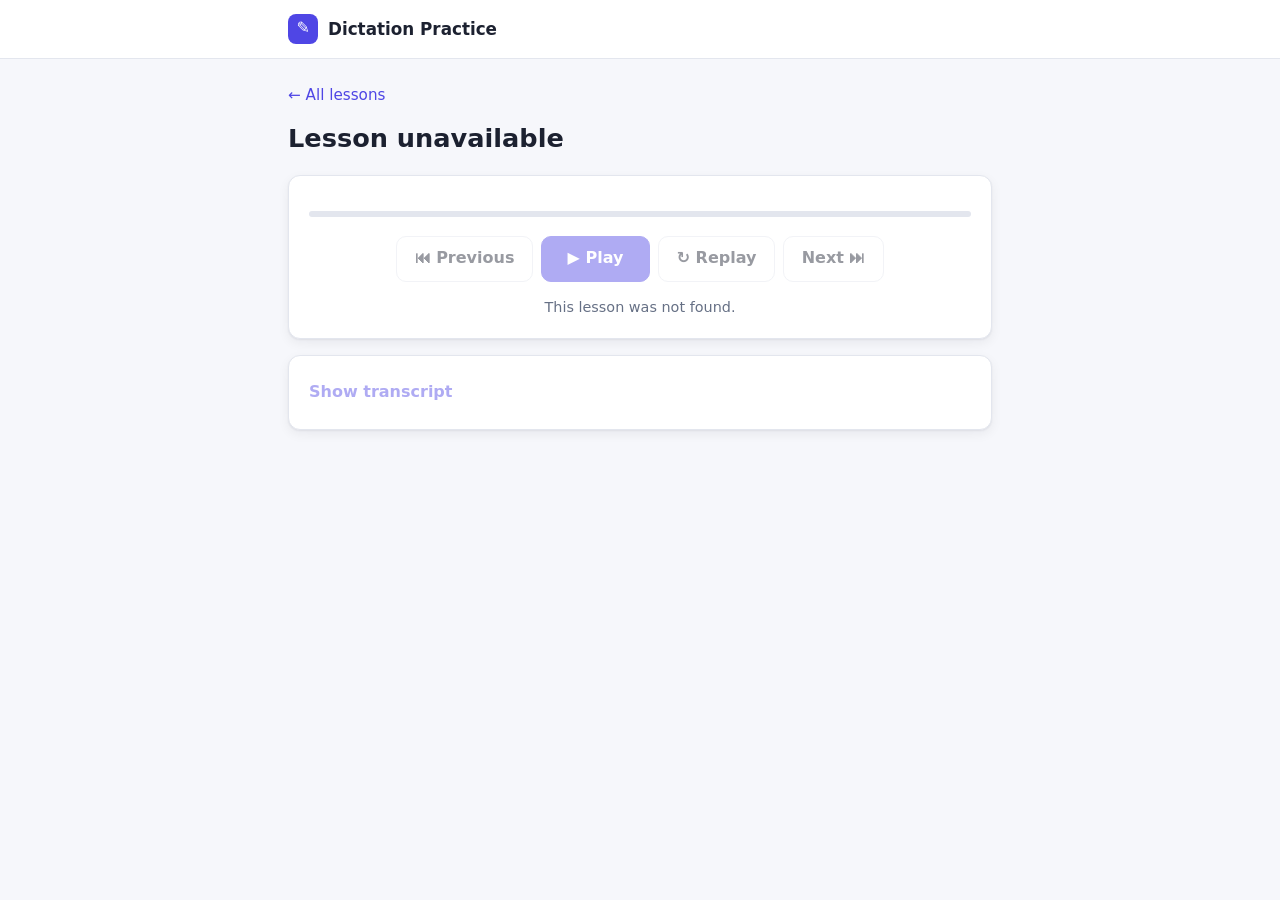
==== src/Dictation.Api/wwwroot/practice.html @ c261235e "Add the practice UI - index.html pages through the Ready lessons. - practice.html plays one sentence" ====
<!doctype html>
<html lang="en">
<head>
  <meta charset="utf-8">
  <meta name="viewport" content="width=device-width, initial-scale=1">
  <title>Practice · Dictation Practice</title>
  <link rel="stylesheet" href="css/site.css">
</head>
<body>
  <header class="app-header">
    <div class="inner">
      <span class="brand-mark" aria-hidden="true">✎</span>
      <a class="brand" href="index.html">Dictation Practice</a>
    </div>
  </header>
  <main>
    <a class="back" href="index.html">← All lessons</a>
    <h1 id="title">Loading…</h1>
    <p id="source" class="muted"></p>

    <section class="card player" aria-label="Player">
      <p id="position" class="position"></p>
      <div class="progress" aria-hidden="true"><div id="progress" class="progress-bar"></div></div>
      <div class="controls">
        <button id="previous" type="button" disabled>⏮ Previous</button>
        <button id="play" class="primary" type="button" disabled>▶ Play</button>
        <button id="replay" type="button" disabled>↻ Replay</button>
        <button id="next" type="button" disabled>Next ⏭</button>
      </div>
      <p id="status" class="status muted">Loading the audio…</p>
      <div id="error" class="error" role="alert" hidden>
        <p id="error-message"></p>
        <button id="retry" type="button">Retry</button>
      </div>
    </section>

    <section class="card transcript-card" aria-label="Transcript">
      <button id="toggle-transcript" class="link" type="button" disabled>Show transcript</button>
      <ol id="transcript" class="transcript" hidden></ol>
    </section>
  </main>
  <script src="js/audioLoader.js"></script>
  <script src="js/practice.js"></script>
</body>
</html>
---- src/Dictation.Api/wwwroot/css/site.css ----
:root {
  --bg: #f6f7fb;
  --surface: #ffffff;
  --text: #1c2130;
  --muted: #667085;
  --line: #e3e6ee;
  --accent: #4f46e5;
  --accent-text: #ffffff;
  --accent-soft: #eef0ff;
  --error-bg: #fff1f0;
  --error-line: #f5a3a0;
  --error-text: #9f1c17;
  --shadow: 0 1px 2px rgba(16, 24, 40, 0.06), 0 4px 12px rgba(16, 24, 40, 0.06);
  --radius: 12px;
  color-scheme: light dark;
}

@media (prefers-color-scheme: dark) {
  :root {
    --bg: #0f1117;
    --surface: #181b24;
    --text: #e7e9f0;
    --muted: #9aa1b2;
    --line: #2a2f3c;
    --accent: #8b85ff;
    --accent-text: #0f1117;
    --accent-soft: #23234a;
    --error-bg: #3a1716;
    --error-line: #7d2b27;
    --error-text: #ffb4ae;
    --shadow: 0 1px 2px rgba(0, 0, 0, 0.4), 0 4px 12px rgba(0, 0, 0, 0.3);
  }
}

* {
  box-sizing: border-box;
}

body {
  margin: 0;
  background: var(--bg);
  color: var(--text);
  font: 16px/1.55 system-ui, -apple-system, "Segoe UI", Roboto, sans-serif;
}

a {
  color: var(--accent);
  text-decoration: none;
}

a:hover {
  text-decoration: underline;
}

h1 {
  margin: 0.25rem 0 0.25rem;
  font-size: 1.6rem;
  line-height: 1.25;
}

.muted {
  color: var(--muted);
}

/* Header */

.app-header {
  background: var(--surface);
  border-bottom: 1px solid var(--line);
}

.app-header .inner {
  max-width: 46rem;
  margin: 0 auto;
  padding: 0.85rem 1rem;
  display: flex;
  align-items: center;
  gap: 0.6rem;
}

.brand {
  font-weight: 700;
  color: var(--text);
  font-size: 1.05rem;
}

.brand-mark {
  display: inline-grid;
  place-items: center;
  width: 1.9rem;
  height: 1.9rem;
  border-radius: 8px;
  background: var(--accent);
  color: var(--accent-text);
  font-size: 1rem;
}

main {
  max-width: 46rem;
  margin: 0 auto;
  padding: 1.5rem 1rem 4rem;
}

.card {
  background: var(--surface);
  border: 1px solid var(--line);
  border-radius: var(--radius);
  box-shadow: var(--shadow);
  padding: 1.25rem;
}

/* Lesson list */

.lessons {
  list-style: none;
  padding: 0;
  margin: 1rem 0;
  display: grid;
  gap: 0.75rem;
}

.lessons li {
  background: var(--surface);
  border: 1px solid var(--line);
  border-radius: var(--radius);
  box-shadow: var(--shadow);
  transition: border-color 0.15s, transform 0.15s;
}

.lessons li:hover {
  border-color: var(--accent);
  transform: translateY(-1px);
}

.lessons a {
  display: block;
  padding: 0.9rem 1.1rem 0.15rem;
  color: var(--text);
  font-weight: 600;
}

.lessons a:hover {
  text-decoration: none;
}

.lessons .muted {
  padding: 0 1.1rem 0.9rem;
  font-weight: 400;
  font-size: 0.9rem;
}

.badge {
  display: inline-block;
  padding: 0.05rem 0.5rem;
  margin-right: 0.4rem;
  border-radius: 999px;
  background: var(--accent-soft);
  color: var(--accent);
  font-size: 0.75rem;
  font-weight: 600;
  text-transform: uppercase;
  letter-spacing: 0.04em;
}

.pager {
  display: flex;
  align-items: center;
  justify-content: space-between;
  gap: 0.5rem;
  margin-top: 1.25rem;
}

/* Buttons */

button {
  font: inherit;
  font-weight: 600;
  padding: 0.6rem 1.1rem;
  border: 1px solid var(--line);
  border-radius: 10px;
  background: var(--surface);
  color: var(--text);
  cursor: pointer;
  transition: background 0.15s, border-color 0.15s, transform 0.05s;
}

button:hover:not(:disabled) {
  border-color: var(--accent);
}

button:active:not(:disabled) {
  transform: translateY(1px);
}

button:focus-visible {
  outline: 3px solid var(--accent-soft);
  outline-offset: 2px;
  border-color: var(--accent);
}

button:disabled {
  opacity: 0.45;
  cursor: default;
}

button.primary {
  background: var(--accent);
  border-color: var(--accent);
  color: var(--accent-text);
  padding-inline: 1.6rem;
}

button.link {
  border: none;
  background: none;
  color: var(--accent);
  padding: 0.25rem 0;
}

/* Practice page */

.back {
  display: inline-block;
  margin-bottom: 0.75rem;
  font-size: 0.95rem;
}

.player {
  margin-top: 1.25rem;
  text-align: center;
}

.position {
  margin: 0;
  font-size: 1.35rem;
  font-weight: 700;
}

.progress {
  height: 6px;
  margin: 0.9rem 0 1.2rem;
  border-radius: 999px;
  background: var(--line);
  overflow: hidden;
}

.progress-bar {
  height: 100%;
  width: 0;
  background: var(--accent);
  border-radius: inherit;
  transition: width 0.2s;
}

.controls {
  display: flex;
  flex-wrap: wrap;
  justify-content: center;
  gap: 0.5rem;
}

.player .status {
  margin: 0.9rem 0 0;
  font-size: 0.9rem;
}

.error {
  margin-top: 1rem;
  padding: 0.85rem 1rem;
  border: 1px solid var(--error-line);
  border-radius: 10px;
  background: var(--error-bg);
  color: var(--error-text);
  text-align: left;
}

.error p {
  margin: 0 0 0.6rem;
}

.transcript-card {
  margin-top: 1rem;
}

.transcript {
  margin: 0.75rem 0 0;
  padding-left: 1.6rem;
}

.transcript li {
  padding: 0.35rem 0.5rem;
  border-radius: 8px;
}

.transcript li::marker {
  color: var(--muted);
  font-size: 0.85rem;
}

.transcript li.current {
  background: var(--accent-soft);
  font-weight: 600;
}

[hidden] {
  display: none !important;
}

@media (max-width: 30rem) {
  .controls button {
    flex: 1 1 40%;
  }
}
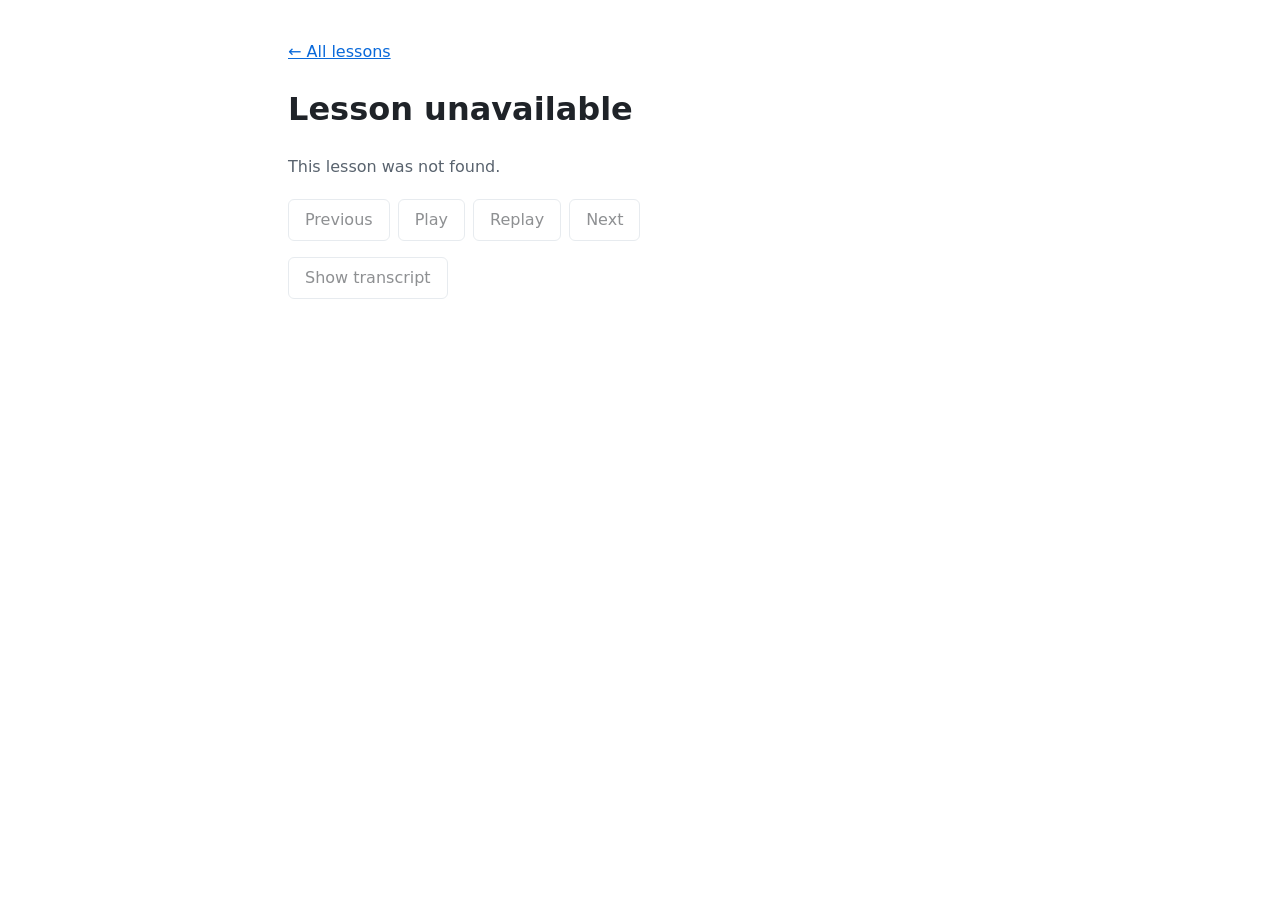
==== commit 190714b0: "Add the practice UI - index.html pages through the Ready lessons. - practice.html plays one sentence" ====
--- a/src/Dictation.Api/wwwroot/practice.html
+++ b/src/Dictation.Api/wwwroot/practice.html
@@ -7,37 +7,27 @@
   <link rel="stylesheet" href="css/site.css">
 </head>
 <body>
-  <header class="app-header">
-    <div class="inner">
-      <span class="brand-mark" aria-hidden="true">✎</span>
-      <a class="brand" href="index.html">Dictation Practice</a>
-    </div>
-  </header>
   <main>
-    <a class="back" href="index.html">← All lessons</a>
+    <p><a href="index.html">← All lessons</a></p>
     <h1 id="title">Loading…</h1>
     <p id="source" class="muted"></p>
 
-    <section class="card player" aria-label="Player">
-      <p id="position" class="position"></p>
-      <div class="progress" aria-hidden="true"><div id="progress" class="progress-bar"></div></div>
-      <div class="controls">
-        <button id="previous" type="button" disabled>⏮ Previous</button>
-        <button id="play" class="primary" type="button" disabled>▶ Play</button>
-        <button id="replay" type="button" disabled>↻ Replay</button>
-        <button id="next" type="button" disabled>Next ⏭</button>
-      </div>
-      <p id="status" class="status muted">Loading the audio…</p>
-      <div id="error" class="error" role="alert" hidden>
-        <p id="error-message"></p>
-        <button id="retry" type="button">Retry</button>
-      </div>
-    </section>
+    <p id="status" class="muted">Loading the audio…</p>
+    <div id="error" class="error" role="alert" hidden>
+      <p id="error-message"></p>
+      <button id="retry" type="button">Retry</button>
+    </div>
 
-    <section class="card transcript-card" aria-label="Transcript">
-      <button id="toggle-transcript" class="link" type="button" disabled>Show transcript</button>
-      <ol id="transcript" class="transcript" hidden></ol>
-    </section>
+    <p id="position" class="position"></p>
+    <div class="controls">
+      <button id="previous" type="button" disabled>Previous</button>
+      <button id="play" type="button" disabled>Play</button>
+      <button id="replay" type="button" disabled>Replay</button>
+      <button id="next" type="button" disabled>Next</button>
+    </div>
+
+    <button id="toggle-transcript" type="button" disabled>Show transcript</button>
+    <ol id="transcript" class="transcript" hidden></ol>
   </main>
   <script src="js/audioLoader.js"></script>
   <script src="js/practice.js"></script>
--- a/src/Dictation.Api/wwwroot/css/site.css
+++ b/src/Dictation.Api/wwwroot/css/site.css
@@ -1,313 +1,95 @@
 :root {
-  --bg: #f6f7fb;
-  --surface: #ffffff;
-  --text: #1c2130;
-  --muted: #667085;
-  --line: #e3e6ee;
-  --accent: #4f46e5;
-  --accent-text: #ffffff;
-  --accent-soft: #eef0ff;
-  --error-bg: #fff1f0;
-  --error-line: #f5a3a0;
-  --error-text: #9f1c17;
-  --shadow: 0 1px 2px rgba(16, 24, 40, 0.06), 0 4px 12px rgba(16, 24, 40, 0.06);
-  --radius: 12px;
+  --text: #1f2328;
+  --muted: #59636e;
+  --line: #d1d9e0;
+  --accent: #0969da;
+  --error-bg: #ffebe9;
+  --error-line: #ff8182;
+  --current-bg: #ddf4ff;
   color-scheme: light dark;
 }
 
 @media (prefers-color-scheme: dark) {
   :root {
-    --bg: #0f1117;
-    --surface: #181b24;
-    --text: #e7e9f0;
-    --muted: #9aa1b2;
-    --line: #2a2f3c;
-    --accent: #8b85ff;
-    --accent-text: #0f1117;
-    --accent-soft: #23234a;
-    --error-bg: #3a1716;
-    --error-line: #7d2b27;
-    --error-text: #ffb4ae;
-    --shadow: 0 1px 2px rgba(0, 0, 0, 0.4), 0 4px 12px rgba(0, 0, 0, 0.3);
+    --text: #e6edf3;
+    --muted: #9198a1;
+    --line: #3d444d;
+    --accent: #4493f8;
+    --error-bg: #3c1618;
+    --error-line: #f85149;
+    --current-bg: #102a45;
   }
-}
-
-* {
-  box-sizing: border-box;
 }
 
 body {
   margin: 0;
-  background: var(--bg);
+  font: 16px/1.5 system-ui, sans-serif;
   color: var(--text);
-  font: 16px/1.55 system-ui, -apple-system, "Segoe UI", Roboto, sans-serif;
+}
+
+main {
+  max-width: 44rem;
+  margin: 0 auto;
+  padding: 1.5rem 1rem 3rem;
 }
 
 a {
   color: var(--accent);
-  text-decoration: none;
-}
-
-a:hover {
-  text-decoration: underline;
-}
-
-h1 {
-  margin: 0.25rem 0 0.25rem;
-  font-size: 1.6rem;
-  line-height: 1.25;
 }
 
 .muted {
   color: var(--muted);
 }
 
-/* Header */
+.lessons {
+  list-style: none;
+  padding: 0;
+}
 
-.app-header {
-  background: var(--surface);
+.lessons li {
+  padding: 0.75rem 0;
   border-bottom: 1px solid var(--line);
 }
 
-.app-header .inner {
-  max-width: 46rem;
-  margin: 0 auto;
-  padding: 0.85rem 1rem;
+.pager,
+.controls {
   display: flex;
+  flex-wrap: wrap;
+  gap: 0.5rem;
   align-items: center;
-  gap: 0.6rem;
+  margin: 1rem 0;
 }
-
-.brand {
-  font-weight: 700;
-  color: var(--text);
-  font-size: 1.05rem;
-}
-
-.brand-mark {
-  display: inline-grid;
-  place-items: center;
-  width: 1.9rem;
-  height: 1.9rem;
-  border-radius: 8px;
-  background: var(--accent);
-  color: var(--accent-text);
-  font-size: 1rem;
-}
-
-main {
-  max-width: 46rem;
-  margin: 0 auto;
-  padding: 1.5rem 1rem 4rem;
-}
-
-.card {
-  background: var(--surface);
-  border: 1px solid var(--line);
-  border-radius: var(--radius);
-  box-shadow: var(--shadow);
-  padding: 1.25rem;
-}
-
-/* Lesson list */
-
-.lessons {
-  list-style: none;
-  padding: 0;
-  margin: 1rem 0;
-  display: grid;
-  gap: 0.75rem;
-}
-
-.lessons li {
-  background: var(--surface);
-  border: 1px solid var(--line);
-  border-radius: var(--radius);
-  box-shadow: var(--shadow);
-  transition: border-color 0.15s, transform 0.15s;
-}
-
-.lessons li:hover {
-  border-color: var(--accent);
-  transform: translateY(-1px);
-}
-
-.lessons a {
-  display: block;
-  padding: 0.9rem 1.1rem 0.15rem;
-  color: var(--text);
-  font-weight: 600;
-}
-
-.lessons a:hover {
-  text-decoration: none;
-}
-
-.lessons .muted {
-  padding: 0 1.1rem 0.9rem;
-  font-weight: 400;
-  font-size: 0.9rem;
-}
-
-.badge {
-  display: inline-block;
-  padding: 0.05rem 0.5rem;
-  margin-right: 0.4rem;
-  border-radius: 999px;
-  background: var(--accent-soft);
-  color: var(--accent);
-  font-size: 0.75rem;
-  font-weight: 600;
-  text-transform: uppercase;
-  letter-spacing: 0.04em;
-}
-
-.pager {
-  display: flex;
-  align-items: center;
-  justify-content: space-between;
-  gap: 0.5rem;
-  margin-top: 1.25rem;
-}
-
-/* Buttons */
 
 button {
   font: inherit;
-  font-weight: 600;
-  padding: 0.6rem 1.1rem;
+  padding: 0.5rem 1rem;
   border: 1px solid var(--line);
-  border-radius: 10px;
-  background: var(--surface);
-  color: var(--text);
+  border-radius: 6px;
+  background: transparent;
+  color: inherit;
   cursor: pointer;
-  transition: background 0.15s, border-color 0.15s, transform 0.05s;
-}
-
-button:hover:not(:disabled) {
-  border-color: var(--accent);
-}
-
-button:active:not(:disabled) {
-  transform: translateY(1px);
-}
-
-button:focus-visible {
-  outline: 3px solid var(--accent-soft);
-  outline-offset: 2px;
-  border-color: var(--accent);
 }
 
 button:disabled {
-  opacity: 0.45;
+  opacity: 0.5;
   cursor: default;
 }
 
-button.primary {
-  background: var(--accent);
-  border-color: var(--accent);
-  color: var(--accent-text);
-  padding-inline: 1.6rem;
-}
-
-button.link {
-  border: none;
-  background: none;
-  color: var(--accent);
-  padding: 0.25rem 0;
-}
-
-/* Practice page */
-
-.back {
-  display: inline-block;
-  margin-bottom: 0.75rem;
-  font-size: 0.95rem;
-}
-
-.player {
-  margin-top: 1.25rem;
-  text-align: center;
-}
-
 .position {
-  margin: 0;
-  font-size: 1.35rem;
-  font-weight: 700;
-}
-
-.progress {
-  height: 6px;
-  margin: 0.9rem 0 1.2rem;
-  border-radius: 999px;
-  background: var(--line);
-  overflow: hidden;
-}
-
-.progress-bar {
-  height: 100%;
-  width: 0;
-  background: var(--accent);
-  border-radius: inherit;
-  transition: width 0.2s;
-}
-
-.controls {
-  display: flex;
-  flex-wrap: wrap;
-  justify-content: center;
-  gap: 0.5rem;
-}
-
-.player .status {
-  margin: 0.9rem 0 0;
-  font-size: 0.9rem;
+  font-size: 1.25rem;
 }
 
 .error {
-  margin-top: 1rem;
-  padding: 0.85rem 1rem;
+  padding: 0.75rem 1rem;
   border: 1px solid var(--error-line);
-  border-radius: 10px;
+  border-radius: 6px;
   background: var(--error-bg);
-  color: var(--error-text);
-  text-align: left;
-}
-
-.error p {
-  margin: 0 0 0.6rem;
-}
-
-.transcript-card {
-  margin-top: 1rem;
-}
-
-.transcript {
-  margin: 0.75rem 0 0;
-  padding-left: 1.6rem;
-}
-
-.transcript li {
-  padding: 0.35rem 0.5rem;
-  border-radius: 8px;
-}
-
-.transcript li::marker {
-  color: var(--muted);
-  font-size: 0.85rem;
 }
 
 .transcript li.current {
-  background: var(--accent-soft);
-  font-weight: 600;
+  background: var(--current-bg);
 }
 
 [hidden] {
   display: none !important;
 }
-
-@media (max-width: 30rem) {
-  .controls button {
-    flex: 1 1 40%;
-  }
-}
